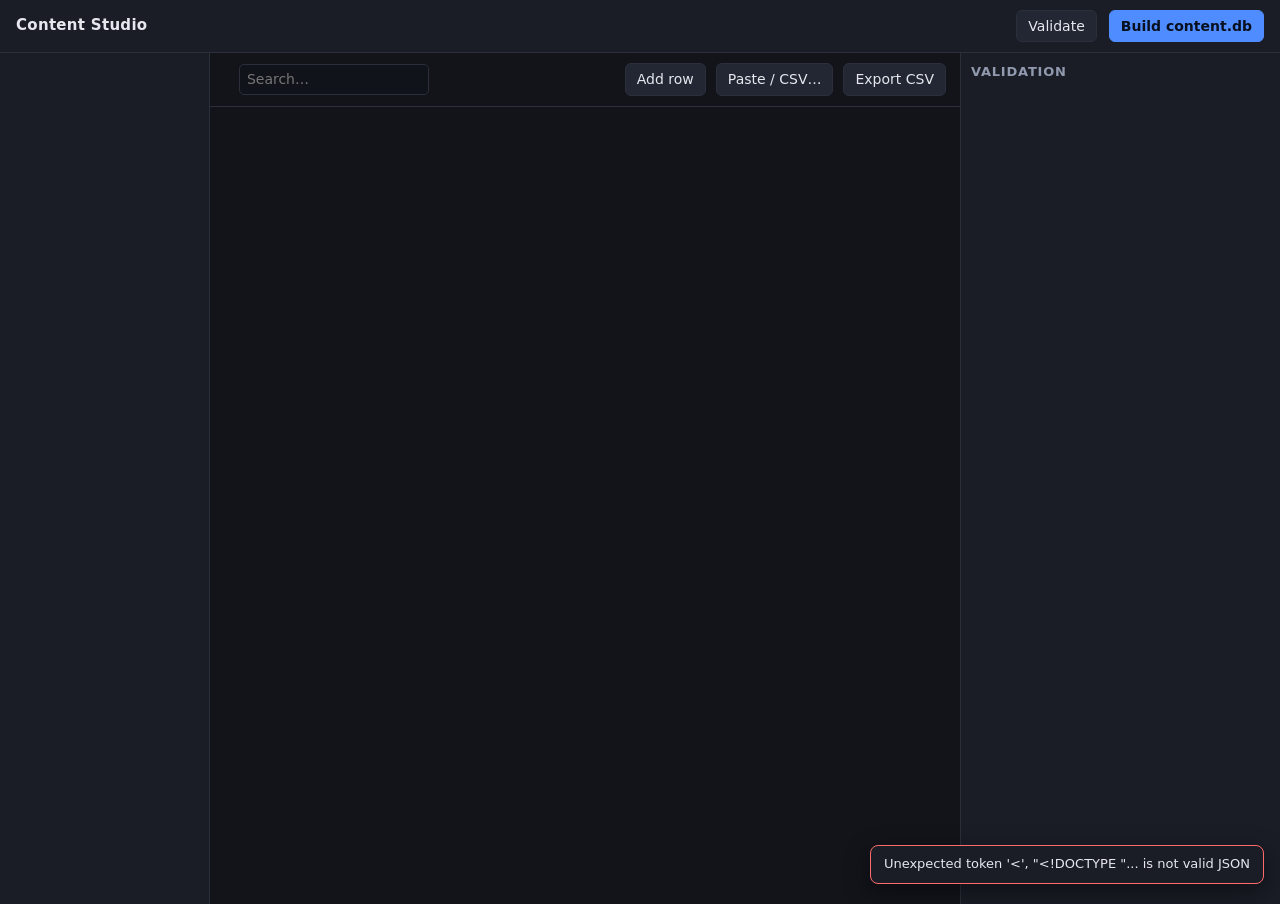
==== tools/SoccerSim.ContentStudio/wwwroot/index.html @ bbf30281 "Add Content Studio: a browser CRUD for authoring game content This is the tool the pipeline existed " ====
<!DOCTYPE html>
<html lang="en">
<head>
  <meta charset="utf-8">
  <meta name="viewport" content="width=device-width, initial-scale=1">
  <title>Soccer Dream — Content Studio</title>
  <link rel="stylesheet" href="app.css">
</head>
<body>
  <header>
    <h1>Content Studio</h1>
    <div id="location" class="muted"></div>
    <div class="spacer"></div>
    <button id="validate-btn" type="button">Validate</button>
    <button id="build-btn" type="button" class="primary">Build content.db</button>
  </header>

  <div class="layout">
    <nav id="categories" aria-label="Content categories"></nav>

    <main>
      <div class="toolbar">
        <h2 id="category-title">&nbsp;</h2>
        <input id="search" type="search" placeholder="Search…" autocomplete="off">
        <div class="spacer"></div>
        <button id="add-btn" type="button">Add row</button>
        <button id="paste-btn" type="button">Paste / CSV…</button>
        <a id="csv-link" class="button" href="#" download>Export CSV</a>
      </div>

      <div id="grid-wrap">
        <table id="grid">
          <thead><tr id="grid-head"></tr></thead>
          <tbody id="grid-body"></tbody>
        </table>
      </div>
      <p id="grid-empty" class="muted hidden">Nothing here yet. Use <b>Add row</b> or paste from a spreadsheet.</p>
    </main>

    <aside id="issues-panel">
      <h2>Validation</h2>
      <div id="issues"></div>
    </aside>
  </div>

  <dialog id="paste-dialog">
    <form method="dialog">
      <h2>Paste rows</h2>
      <p class="muted">
        First line must be a header of field names. Tab- or comma-separated, so a range copied
        straight out of a spreadsheet works. Use <code>attributes.pace</code> for nested fields
        and <code>a|b</code> for lists. Existing keys are overwritten.
      </p>
      <textarea id="paste-text" rows="12" spellcheck="false"
                placeholder="key,name,leagueKey&#10;my-club,My Club,premier-division"></textarea>
      <div id="paste-result"></div>
      <menu>
        <button value="cancel">Cancel</button>
        <button id="paste-check" type="button">Check</button>
        <button id="paste-apply" type="button" class="primary">Import</button>
      </menu>
    </form>
  </dialog>

  <div id="toast" class="hidden"></div>

  <script src="app.js"></script>
</body>
</html>
---- tools/SoccerSim.ContentStudio/wwwroot/app.css ----
:root {
  --bg: #12141a;
  --panel: #1a1d26;
  --line: #2b2f3c;
  --text: #e6e8ee;
  --muted: #9099ad;
  --accent: #4f8cff;
  --error: #ff6b6b;
  --warn: #ffc86b;
  --ok: #56d68a;
}

* { box-sizing: border-box; }

body {
  margin: 0;
  font: 14px/1.45 ui-sans-serif, system-ui, -apple-system, "Segoe UI", Roboto, sans-serif;
  background: var(--bg);
  color: var(--text);
}

header {
  display: flex;
  align-items: center;
  gap: 12px;
  padding: 10px 16px;
  border-bottom: 1px solid var(--line);
  background: var(--panel);
}

h1 { font-size: 15px; margin: 0; letter-spacing: .02em; }
h2 { font-size: 13px; margin: 0 0 8px; text-transform: uppercase; letter-spacing: .06em; color: var(--muted); }
.spacer { flex: 1; }
.muted { color: var(--muted); font-size: 12px; }
.hidden { display: none !important; }

button, .button {
  font: inherit;
  padding: 5px 11px;
  border-radius: 6px;
  border: 1px solid var(--line);
  background: #232734;
  color: var(--text);
  cursor: pointer;
  text-decoration: none;
  display: inline-block;
}
button:hover, .button:hover { border-color: var(--accent); }
button.primary { background: var(--accent); border-color: var(--accent); color: #08101f; font-weight: 600; }

.layout {
  display: grid;
  grid-template-columns: 210px minmax(0, 1fr) 320px;
  height: calc(100vh - 49px);
}

nav, aside {
  overflow-y: auto;
  border-right: 1px solid var(--line);
  background: var(--panel);
  padding: 10px;
}
aside { border-right: none; border-left: 1px solid var(--line); }

nav a {
  display: flex;
  justify-content: space-between;
  gap: 8px;
  padding: 6px 9px;
  border-radius: 6px;
  color: var(--text);
  text-decoration: none;
  cursor: pointer;
}
nav a:hover { background: #232734; }
nav a.active { background: var(--accent); color: #08101f; font-weight: 600; }
nav .count { color: var(--muted); font-variant-numeric: tabular-nums; }
nav a.active .count { color: #08101f; }
nav .badge {
  background: var(--error);
  color: #180000;
  border-radius: 9px;
  padding: 0 6px;
  font-size: 11px;
  font-weight: 700;
}

main { display: flex; flex-direction: column; min-width: 0; }

.toolbar {
  display: flex;
  align-items: center;
  gap: 10px;
  padding: 10px 14px;
  border-bottom: 1px solid var(--line);
}
.toolbar h2 { margin: 0; color: var(--text); font-size: 14px; text-transform: none; letter-spacing: 0; }

input[type="search"], input, select, textarea {
  font: inherit;
  background: #10131a;
  color: var(--text);
  border: 1px solid var(--line);
  border-radius: 5px;
  padding: 4px 7px;
}
input:focus, select:focus, textarea:focus { outline: 2px solid var(--accent); outline-offset: -1px; }

#grid-wrap { overflow: auto; flex: 1; }

table { border-collapse: collapse; width: max-content; min-width: 100%; }

th, td {
  border-bottom: 1px solid var(--line);
  border-right: 1px solid var(--line);
  padding: 0;
  text-align: left;
  white-space: nowrap;
}
th {
  position: sticky;
  top: 0;
  z-index: 2;
  background: var(--panel);
  padding: 6px 8px;
  font-size: 12px;
  color: var(--muted);
  font-weight: 600;
}
td input, td select { border: none; border-radius: 0; background: transparent; width: 100%; min-width: 90px; }
td.key input { font-weight: 600; }
td.dirty input { background: rgba(79, 140, 255, .16); }
td.invalid { outline: 2px solid var(--error); outline-offset: -2px; }

tbody tr:hover td { background: #191c25; }

td.row-actions { text-align: center; padding: 0 6px; }
td.row-actions button { border: none; background: none; color: var(--muted); padding: 2px 6px; }
td.row-actions button:hover { color: var(--error); }

.issue {
  border-left: 3px solid var(--line);
  padding: 6px 8px;
  margin-bottom: 6px;
  background: #181b23;
  border-radius: 0 5px 5px 0;
  cursor: pointer;
}
.issue.Error { border-left-color: var(--error); }
.issue.Warning { border-left-color: var(--warn); }
.issue code { color: var(--muted); font-size: 11px; }
.issue .where { font-size: 12px; color: var(--accent); }
.issue .msg { font-size: 12px; }
.issue-ok { color: var(--ok); }

dialog {
  background: var(--panel);
  color: var(--text);
  border: 1px solid var(--line);
  border-radius: 10px;
  width: min(720px, 92vw);
  padding: 18px;
}
dialog::backdrop { background: rgba(0, 0, 0, .6); }
dialog textarea { width: 100%; font-family: ui-monospace, "SF Mono", Menlo, monospace; font-size: 12px; }
dialog menu { display: flex; gap: 8px; justify-content: flex-end; padding: 0; margin: 12px 0 0; }

#paste-result { margin-top: 10px; font-size: 12px; }
#paste-result .err { color: var(--error); }
#paste-result .ok { color: var(--ok); }

#toast {
  position: fixed;
  right: 16px;
  bottom: 16px;
  background: var(--panel);
  border: 1px solid var(--accent);
  border-radius: 8px;
  padding: 9px 13px;
  font-size: 13px;
  max-width: 420px;
  box-shadow: 0 8px 26px rgba(0, 0, 0, .45);
}
#toast.error { border-color: var(--error); }
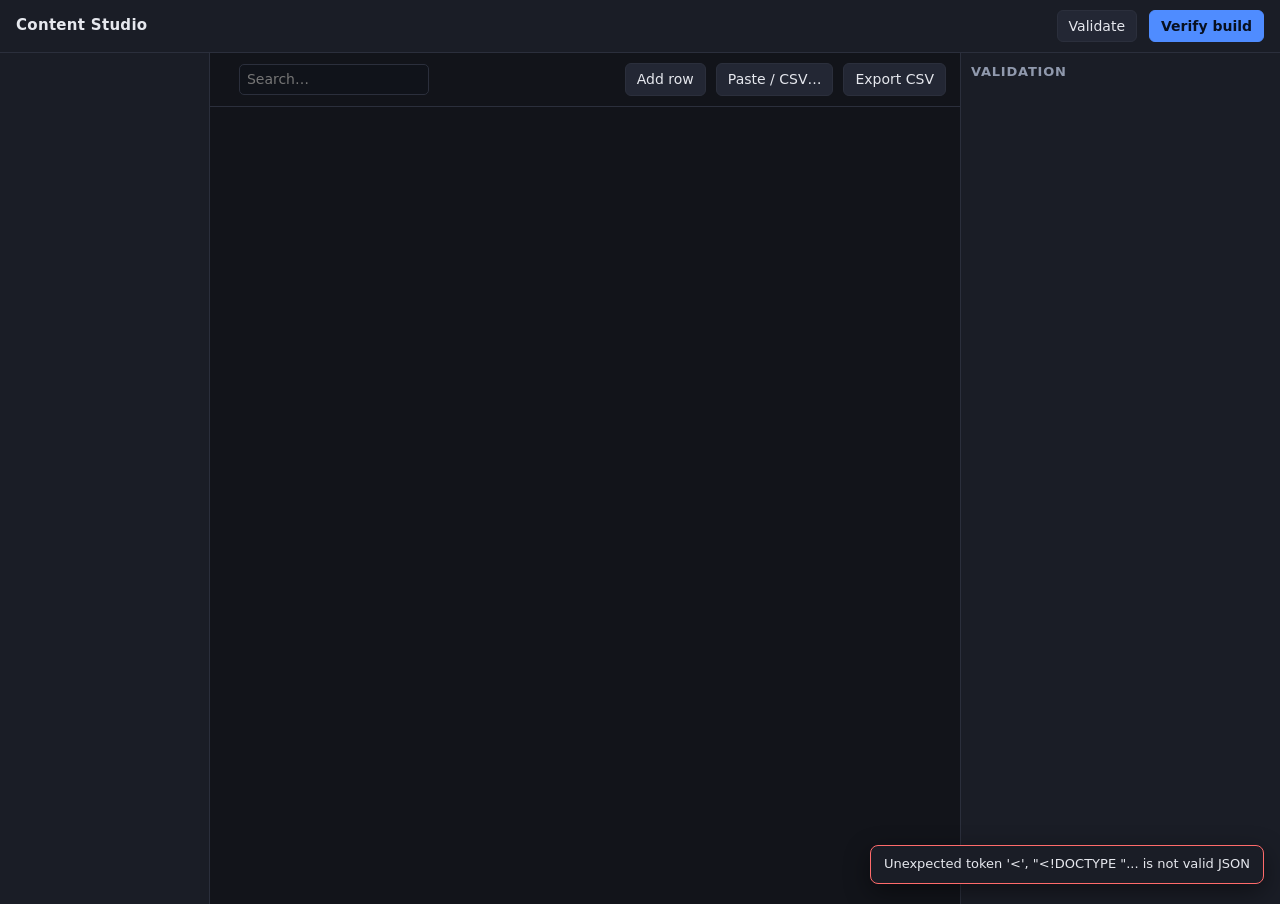
==== commit 74f6a469: "Document the authoring tool separately and unblock the content edit loop The README mixed running th" ====
--- a/tools/SoccerSim.ContentStudio/wwwroot/index.html
+++ b/tools/SoccerSim.ContentStudio/wwwroot/index.html
@@ -12,7 +12,8 @@
     <div id="location" class="muted"></div>
     <div class="spacer"></div>
     <button id="validate-btn" type="button">Validate</button>
-    <button id="build-btn" type="button" class="primary">Build content.db</button>
+    <button id="build-btn" type="button" class="primary"
+            title="Imports the whole bundle into a real SQLite database to prove it loads cleanly. The game reads the JSON in content/dev/, not this file — see docs/CONTENT-STUDIO.md.">Verify build</button>
   </header>
 
   <div class="layout">
